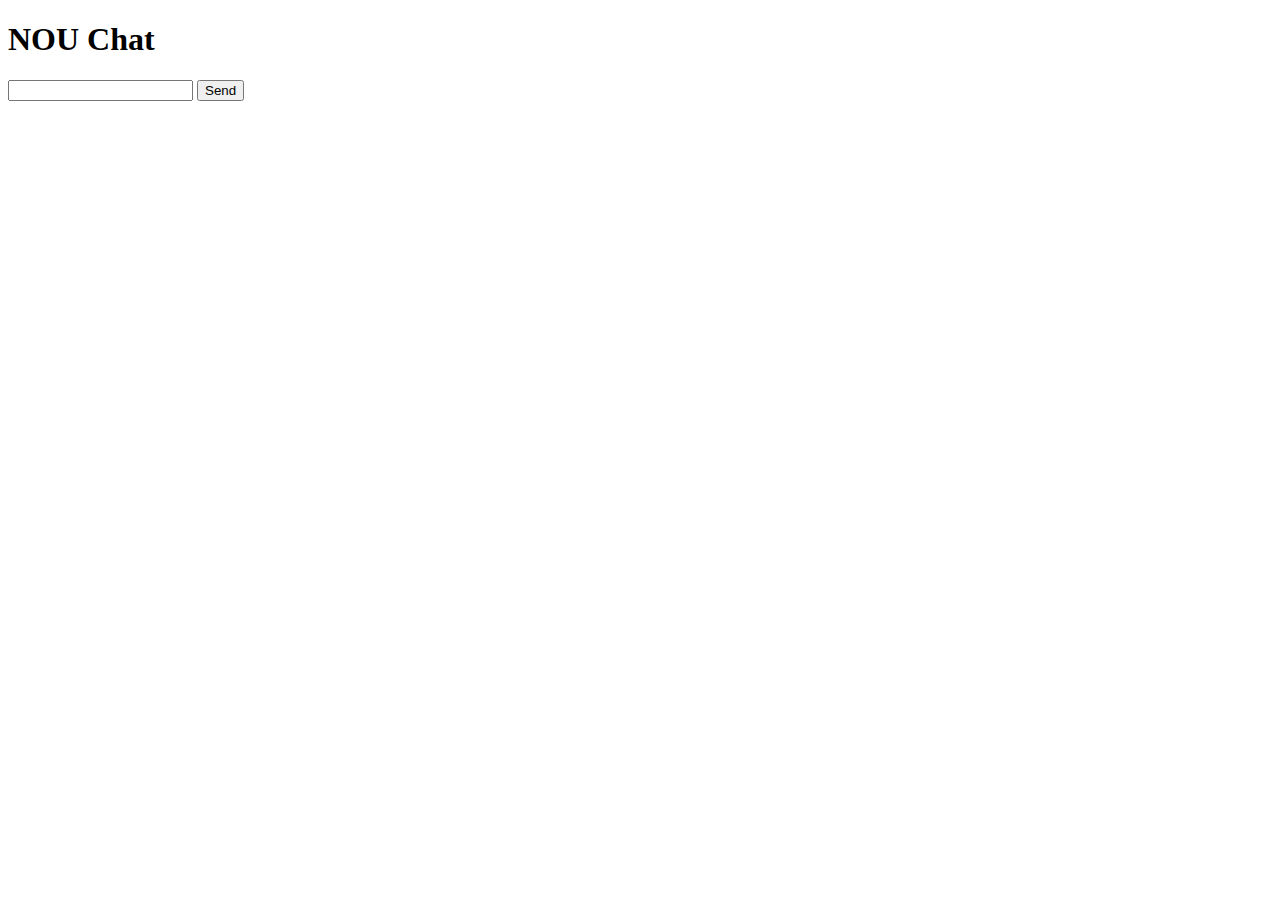
==== web/templates/index.html @ bca09681 "add web ws chat" ====
<!DOCTYPE html>
<html lang="en">
<head>
  <meta charset="UTF-8">
  <meta name="viewport" content="width=device-width, initial-scale=1.0">
  <title>NOU Chat</title>
</head>
<body>
  <h1>NOU Chat</h1>

  <div>
    <div>
      <ul id="messages"></ul>
    </div>
    <div>
      <input type="text" autocomplete="off" id="message-input" />
      <button onclick="send(event)">Send</button>
    </div>
  </div>

  <script src="/static/main.js"></script>
</body>
</html>
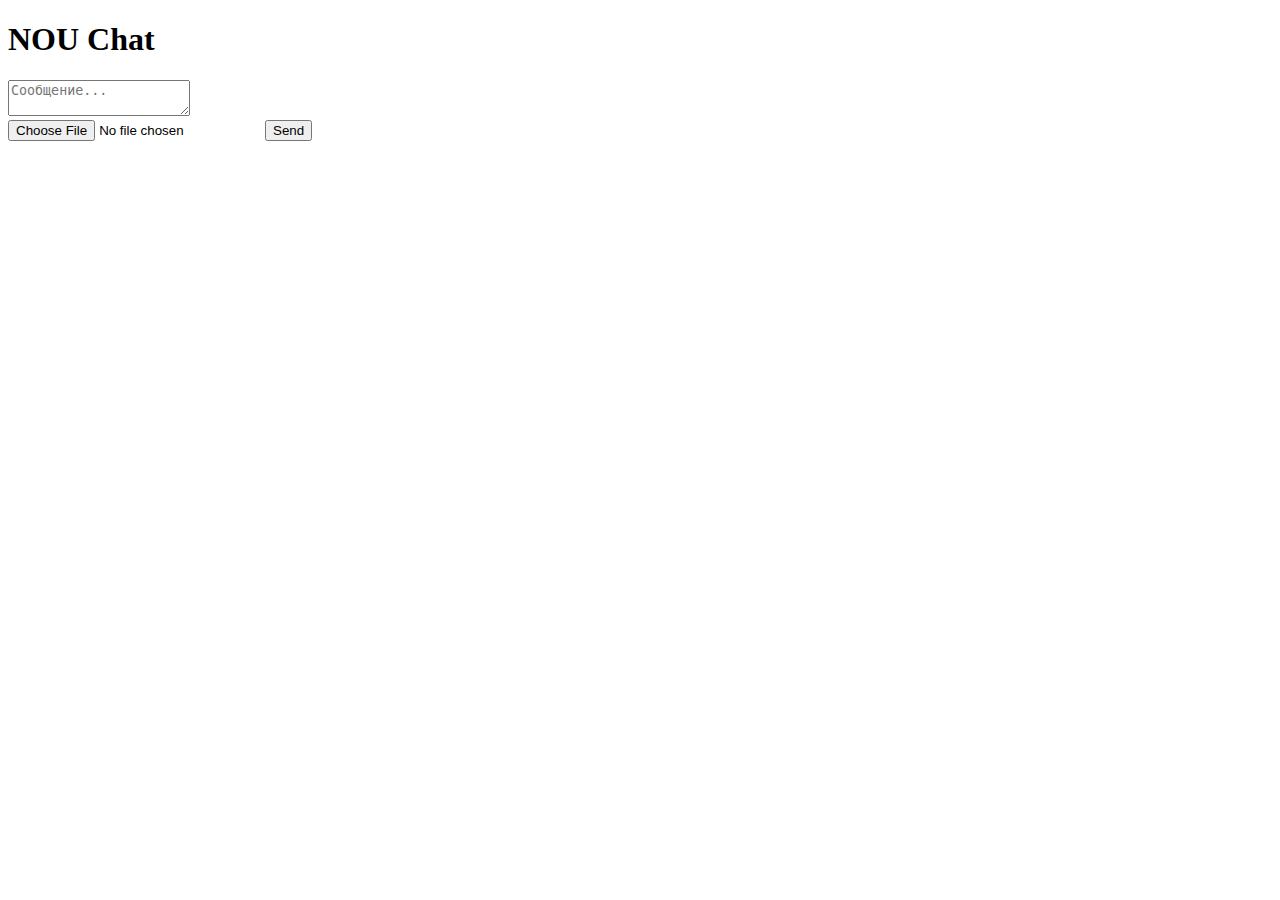
==== commit 3d68a2be: "new day - new version of the chat" ====
--- a/web/templates/index.html
+++ b/web/templates/index.html
@@ -1,23 +1,38 @@
 <!DOCTYPE html>
 <html lang="en">
-<head>
-  <meta charset="UTF-8">
-  <meta name="viewport" content="width=device-width, initial-scale=1.0">
-  <title>NOU Chat</title>
-</head>
-<body>
-  <h1>NOU Chat</h1>
+  <head>
+    <meta charset="UTF-8" />
+    <meta name="viewport" content="width=device-width, initial-scale=1.0" />
+    <title>NOU Chat</title>
+  </head>
+  <body>
+    <h1>NOU Chat</h1>
 
-  <div>
     <div>
-      <ul id="messages"></ul>
+      <div>
+        <ul id="messages"></ul>
+      </div>
+      <div>
+        <div>
+          <textarea
+            placeholder="Сообщение..."
+            type="text"
+            autocomplete="off"
+            id="message-input"
+            maxlength="512"
+          ></textarea>
+        </div>
+        <div>
+          <input
+            type="file"
+            id="uploader"
+            accept=".jpg,.png,.webp,.jpeg,.gif"
+          />
+          <button onclick="send(event)">Send</button>
+        </div>
+      </div>
     </div>
-    <div>
-      <input type="text" autocomplete="off" id="message-input" />
-      <button onclick="send(event)">Send</button>
-    </div>
-  </div>
 
-  <script src="/static/main.js"></script>
-</body>
-</html>+    <script src="/static/main.js"></script>
+  </body>
+</html>
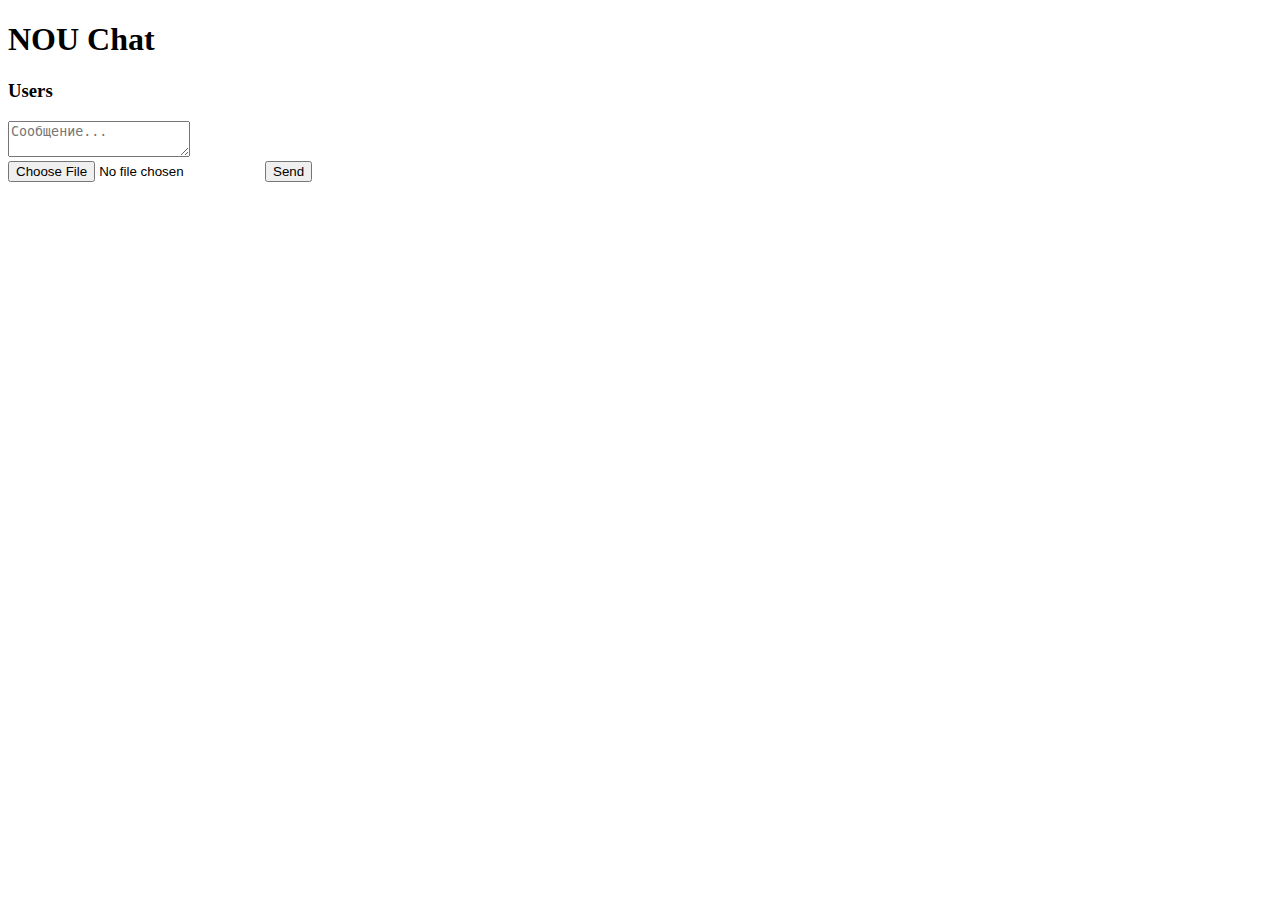
==== commit 73f0375e: "update style" ====
--- a/web/templates/index.html
+++ b/web/templates/index.html
@@ -4,31 +4,36 @@
     <meta charset="UTF-8" />
     <meta name="viewport" content="width=device-width, initial-scale=1.0" />
     <title>NOU Chat</title>
+    <link rel="stylesheet" href="/static/index.css" />
   </head>
   <body>
     <h1>NOU Chat</h1>
 
-    <div>
-      <div>
+    <div class="users-list-container">
+      <h3>Users</h3>
+      <ul id="users_list"></ul>
+    </div>
+
+    <div class="chat-container">
+      <div class="chat-mesages">
         <ul id="messages"></ul>
       </div>
-      <div>
-        <div>
-          <textarea
-            placeholder="Сообщение..."
-            type="text"
-            autocomplete="off"
-            id="message-input"
-            maxlength="512"
-          ></textarea>
-        </div>
-        <div>
-          <input
-            type="file"
-            id="uploader"
-            accept=".jpg,.png,.webp,.jpeg,.gif"
-          />
-          <button onclick="send(event)">Send</button>
+
+      <div class="chat-input-container">
+        <div class="chat-input">
+          <div>
+            <textarea
+              placeholder="Сообщение..."
+              type="text"
+              autocomplete="off"
+              id="message-input"
+              maxlength="512"
+            ></textarea>
+          </div>
+          <div>
+            <input type="file" id="uploader" />
+            <button onclick="send(event)">Send</button>
+          </div>
         </div>
       </div>
     </div>
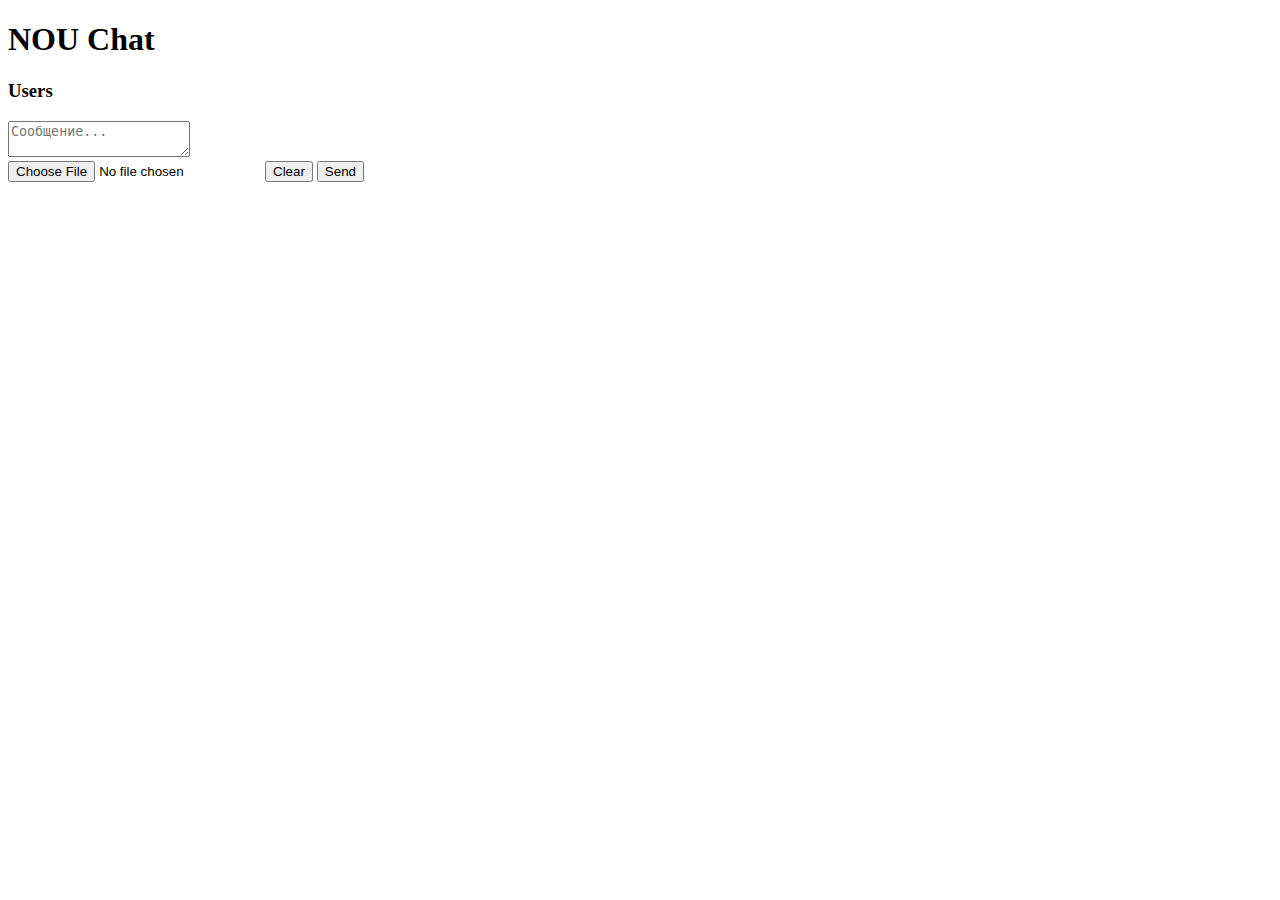
==== commit 2bf94511: "add students features" ====
--- a/web/templates/index.html
+++ b/web/templates/index.html
@@ -14,7 +14,7 @@
       <ul id="users_list"></ul>
     </div>
 
-    <div class="chat-container">
+    <div class="chat-container" id="scroller">
       <div class="chat-mesages">
         <ul id="messages"></ul>
       </div>
@@ -32,7 +32,8 @@
           </div>
           <div>
             <input type="file" id="uploader" />
-            <button onclick="send(event)">Send</button>
+            <button type="button" id="clear-btn">Clear</button>
+            <button type="button" onclick="send(event)">Send</button>
           </div>
         </div>
       </div>
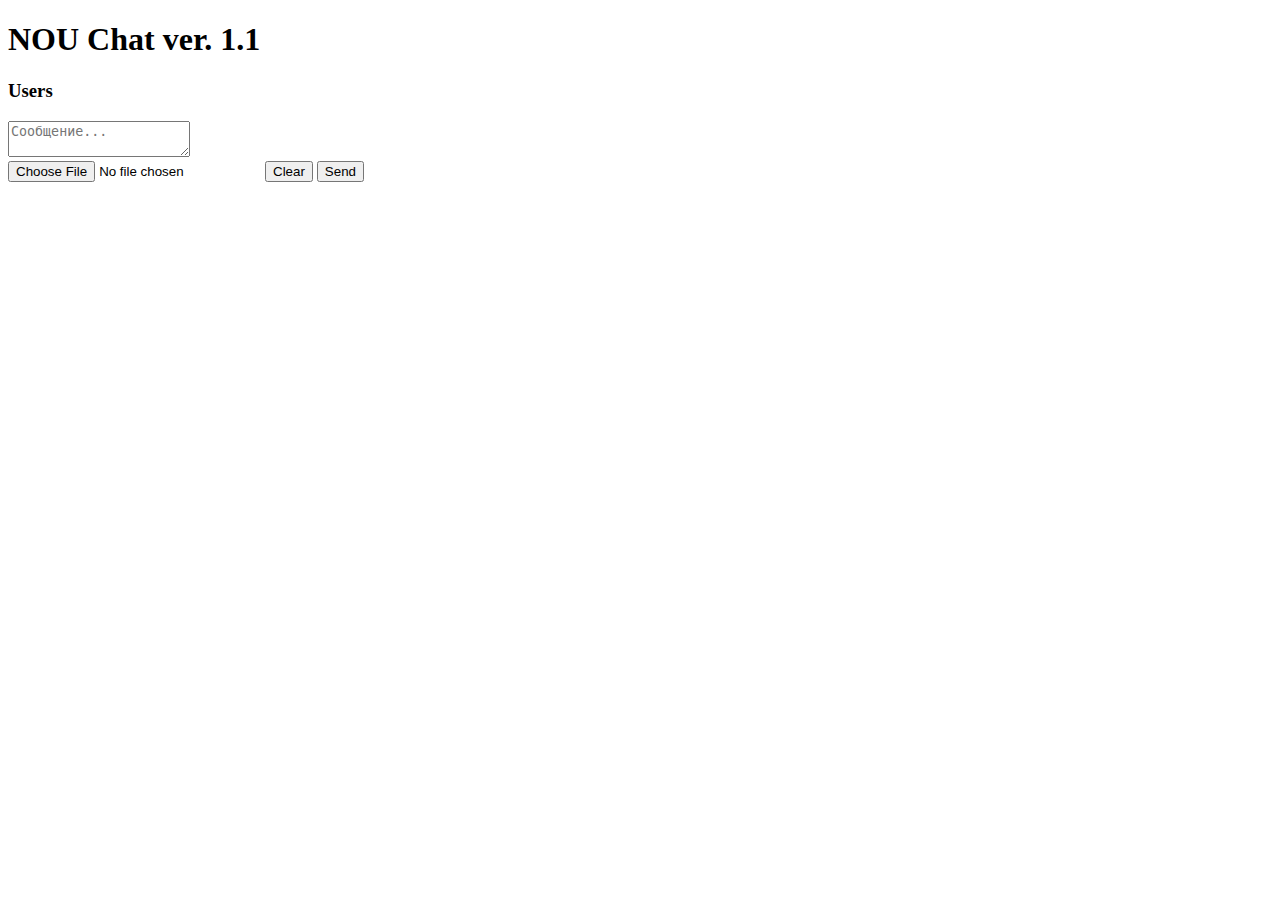
==== commit f1ada524: "add bots" ====
--- a/web/templates/index.html
+++ b/web/templates/index.html
@@ -7,7 +7,7 @@
     <link rel="stylesheet" href="/static/index.css" />
   </head>
   <body>
-    <h1>NOU Chat</h1>
+    <h1 id = "NOUCHAT">NOU Chat ver. 1.1</h1>
 
     <div class="users-list-container">
       <h3>Users</h3>
